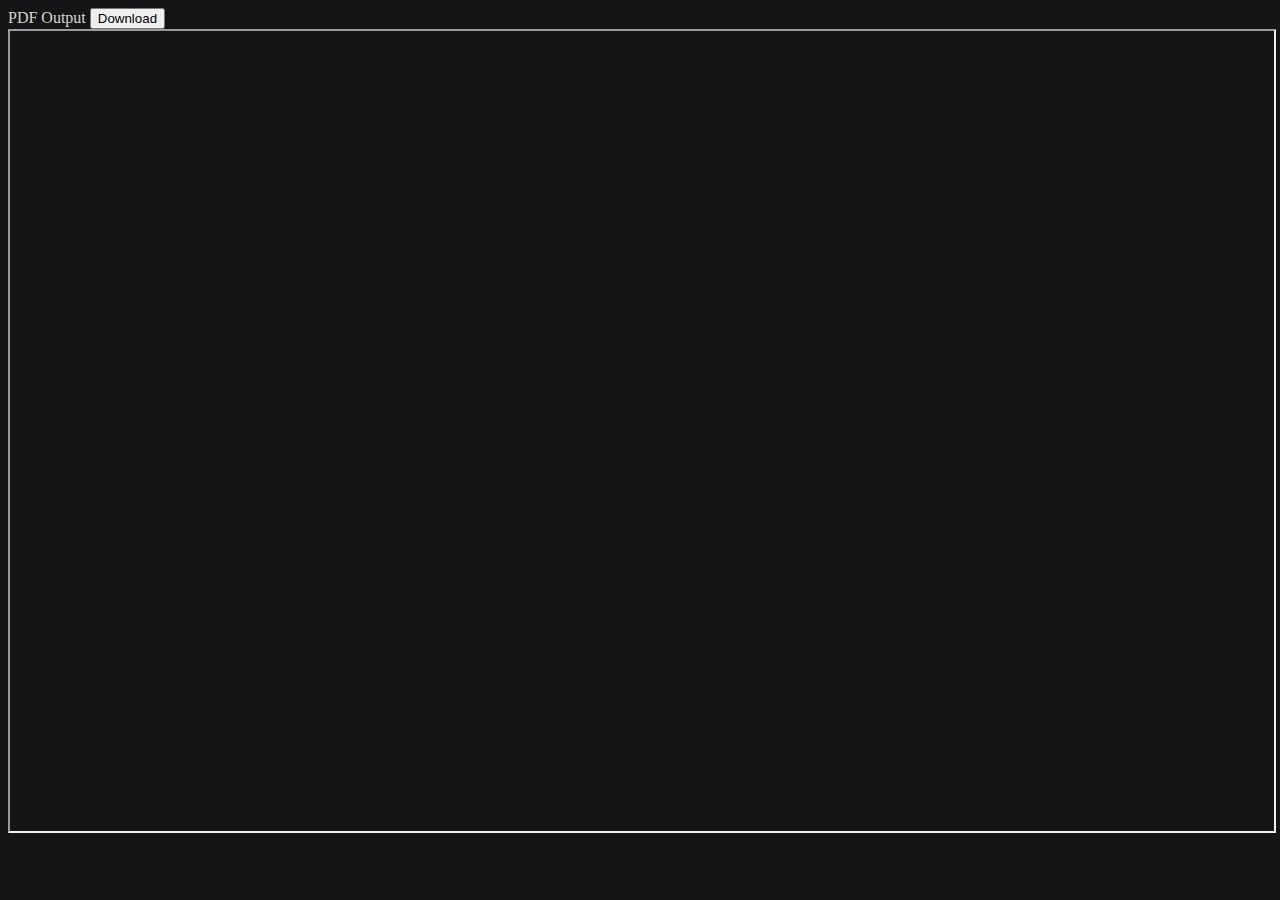
==== bloat.html @ c5404c46 "Create bloat.html" ====
<html>
<head>
  <title>fucking bloat</title>
  <style>
    body{
      background-color: #131516;
      color: #d8d4cf;
    }
    #footer {
      position:fixed;
      bottom:0;
      left:0;
    }
  </style>
  </head>
<body>
  
<script src="https://github.com/devongovett/pdfkit/releases/download/v0.10.0/pdfkit.standalone.js"></script>
<script src="https://github.com/devongovett/blob-stream/releases/download/v0.1.3/blob-stream.js"></script>
<div>PDF Output <button onclick="download()">Download</button></div>
<iframe width="100%" height="800px"></iframe>
<script>
  const doc = new PDFDocument();

// pipe the document to a blob
const stream = doc.pipe(blobStream());

// add your content to the document here, as usual

doc.fontSize(25).text("Some text with standard font!", 100, 100);

// Add another page
doc
  .addPage()
  .fontSize(25)
  .text("Here is some vector graphics...", 100, 100);

// Draw a triangle
doc
  .save()
  .moveTo(100, 150)
  .lineTo(100, 250)
  .lineTo(200, 250)
  .fill("#FF3300");

// Apply some transforms and render an SVG path with the 'even-odd' fill rule
doc
  .scale(0.6)
  .translate(470, -380)
  .path("M 250,75 L 323,301 131,161 369,161 177,301 z")
  .fill("red", "even-odd")
  .restore();

// Add some text with annotations
doc
  .addPage()
  .fillColor("blue")
  .text("Here is a link!", 100, 100)
  .underline(100, 100, 160, 27, { color: "#0000FF" })
  .link(100, 100, 160, 27, "http://google.com/");

// get a blob when you're done
doc.end();

const a = document.createElement("a");
document.body.appendChild(a);
a.style = "display: none";

let blob;

function download() {
  if (!blob) return;
  var url = window.URL.createObjectURL(blob);
  a.href = url;
  a.download = 'test.pdf';
  a.click();
  window.URL.revokeObjectURL(url);
}

stream.on("finish", function() {
  // get a blob you can do whatever you like with
  blob = stream.toBlob("application/pdf");

  // or get a blob URL for display in the browser
  const url = stream.toBlobURL("application/pdf");
  const iframe = document.querySelector("iframe");
  iframe.src = url;
});
</script>
  
  </body>
</html>
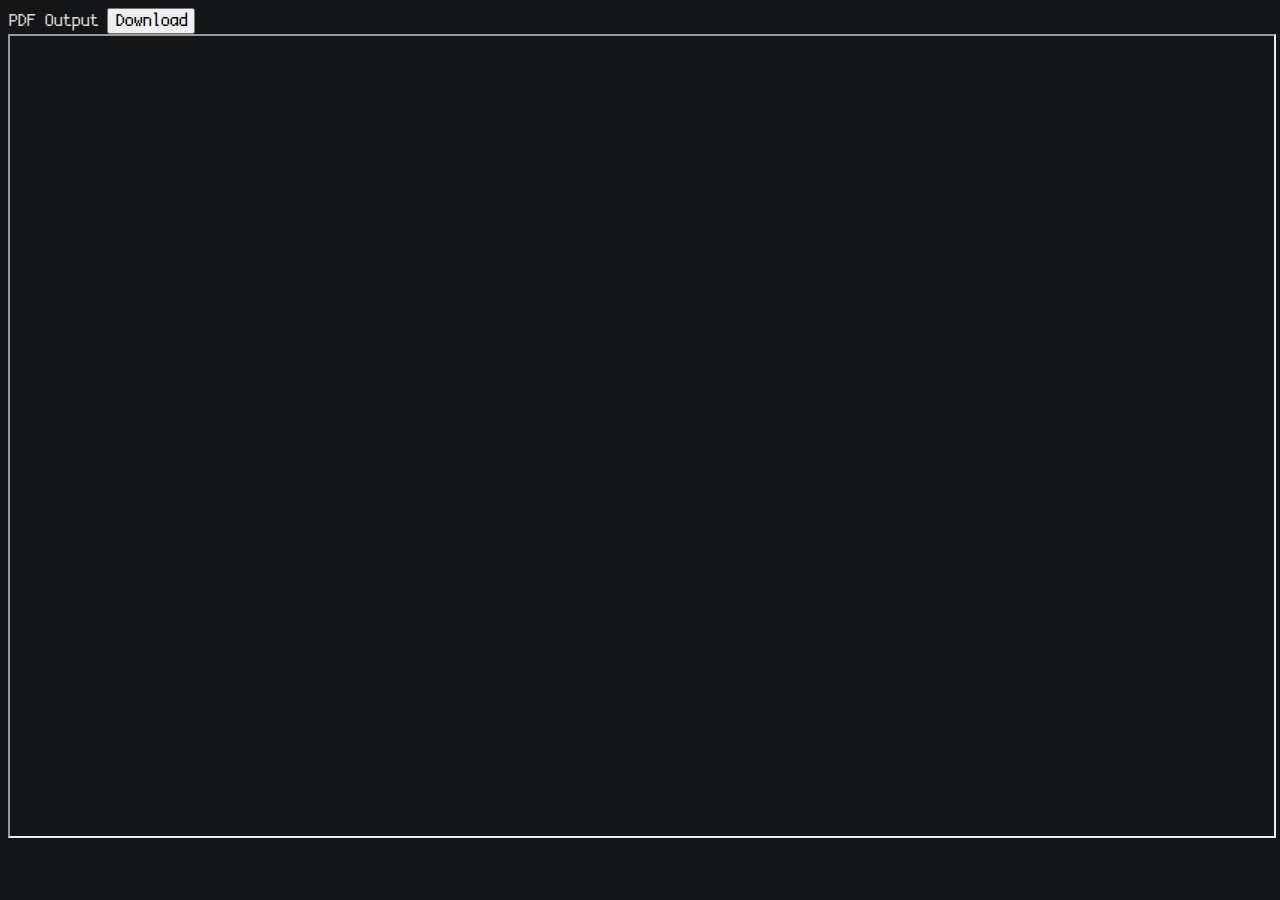
==== commit 7dee9782: "Update bloat.html" ====
--- a/bloat.html
+++ b/bloat.html
@@ -1,17 +1,7 @@
 <html>
 <head>
   <title>fucking bloat</title>
-  <style>
-    body{
-      background-color: #131516;
-      color: #d8d4cf;
-    }
-    #footer {
-      position:fixed;
-      bottom:0;
-      left:0;
-    }
-  </style>
+<link rel="stylesheet" href="style.css">
   </head>
 <body>
   
--- a/style.css
+++ b/style.css
@@ -0,0 +1,13 @@
+@font-face { font-family: CozetteV; src: url('CozetteVector.otf'); }
+* {
+  font-family:CozetteVector,CozetteV;font-size:18px;
+}
+body {
+  background-color: #131516;
+  color: #d8d4cf;
+}
+#footer {
+  position:fixed;
+  bottom:0;
+  left:0;
+}
